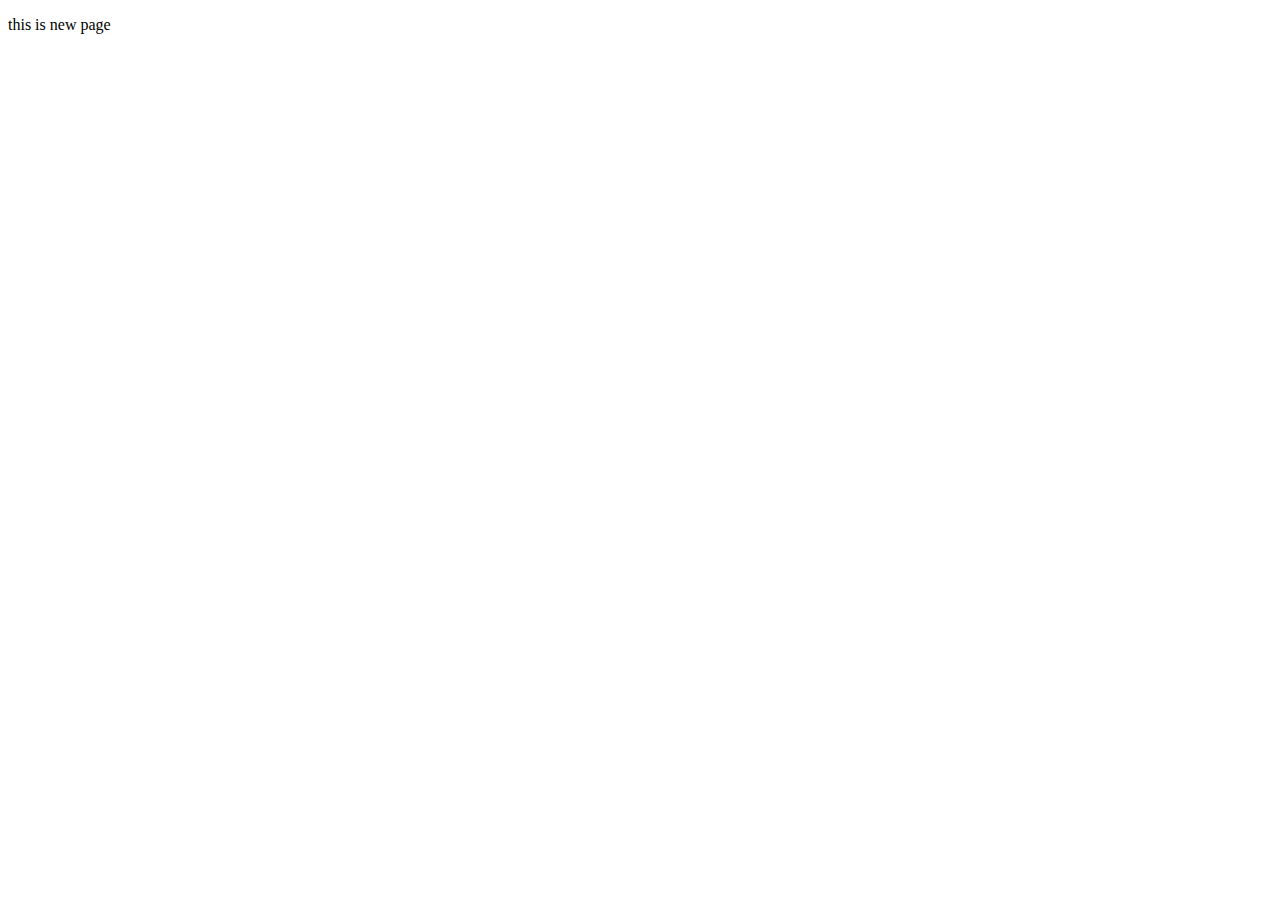
==== day 1/index.html @ 363be006 "first commit" ====
<!DOCTYPE html>
<html lang="en">
<head>
    <meta charset="UTF-8">
    <meta name="viewport" content="width=device-width, initial-scale=1.0">
    <title>Document</title>
</head>
<body>
    <p>
        this is new page
    </p>
</body>
</html>
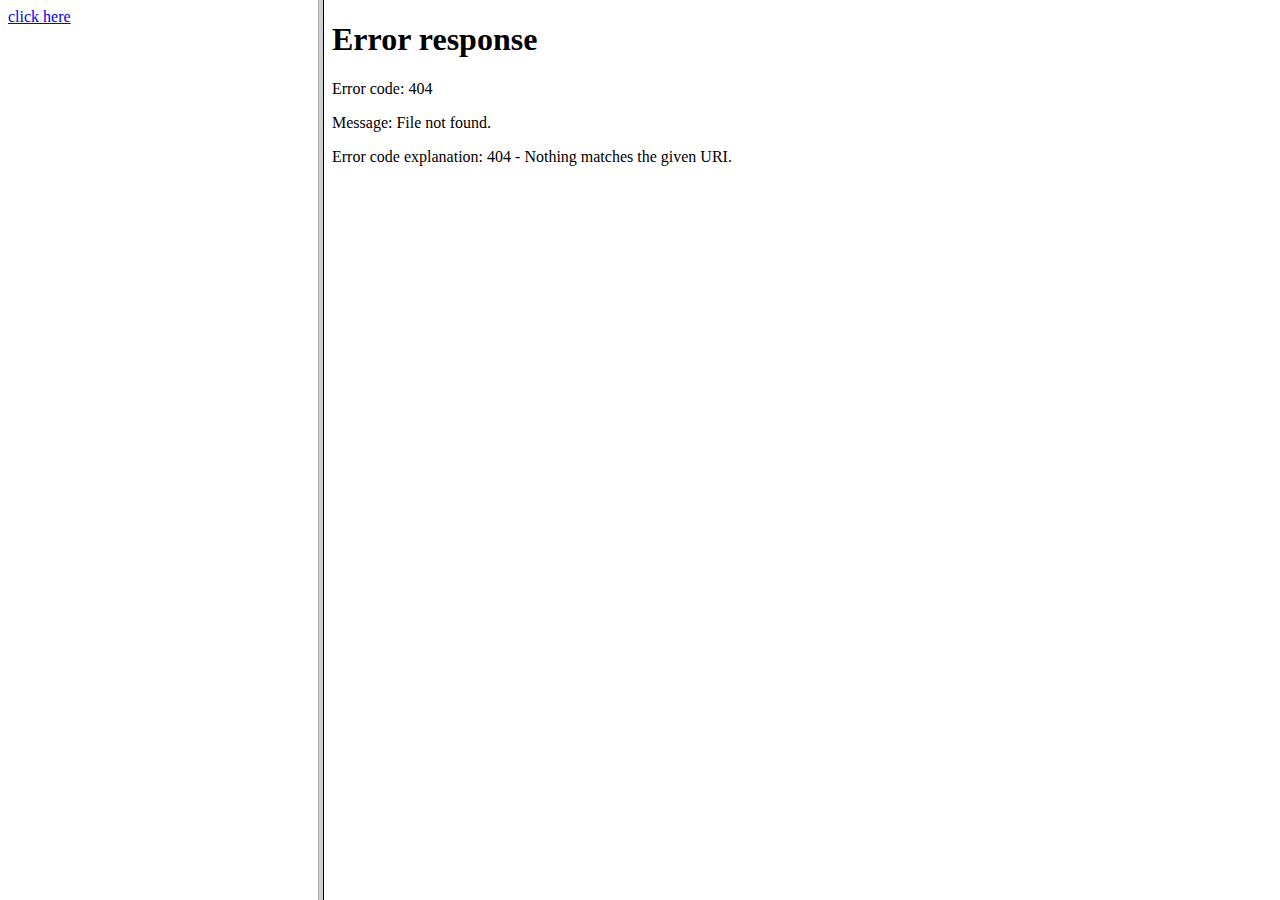
==== commit 8f3dbf25: "second commit" ====
--- a/day 1/index.html
+++ b/day 1/index.html
@@ -5,9 +5,8 @@
     <meta name="viewport" content="width=device-width, initial-scale=1.0">
     <title>Document</title>
 </head>
-<body>
-    <p>
-        this is new page
-    </p>
-</body>
+<frameset cols="25% ,75%">
+    <frame src="a.html" name="f1">
+    <frame src="b.html" name="f2">
+</frameset>
 </html>